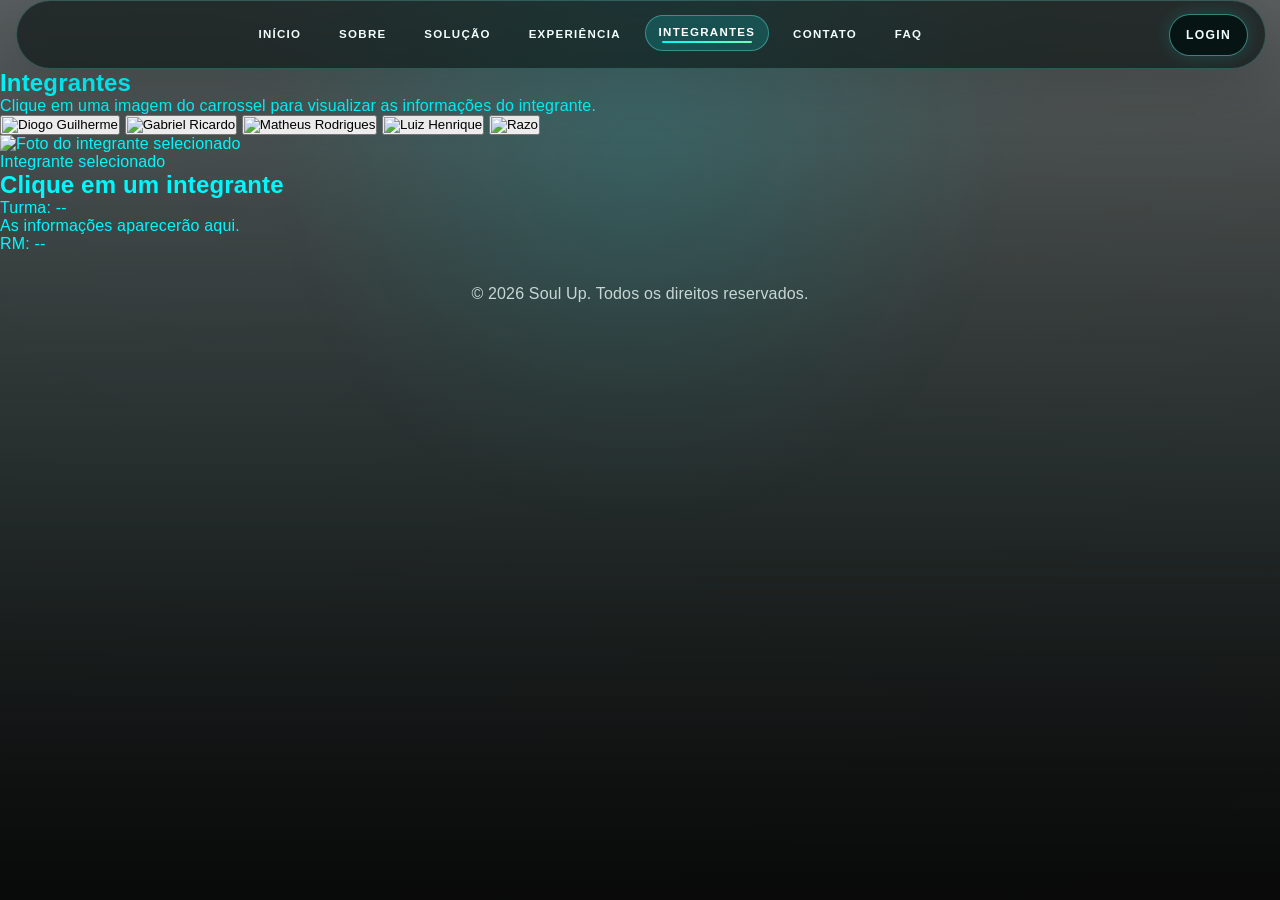
==== pages/integrantes.html @ 76c57694 "feat: adicionado perfil linkedin" ====
<!DOCTYPE html>
<html lang="pt-BR">

<head>
    <meta charset="UTF-8">
    <meta name="viewport" content="width=device-width, initial-scale=1.0">
    <title>Integrantes | Soul UP</title>
    <link rel="stylesheet" href="../css/style.css">
    <link rel="stylesheet" href="../css/integrantes.css">
</head>

<body>
    <div class="layer-blur"></div>

    <div class="conteiner">
        <header>
            <button class="menu-toggle" type="button" aria-label="Abrir menu" aria-expanded="false" aria-controls="menu-principal">
                <span></span>
                <span></span>
                <span></span>
            </button>
            <nav class="main-menu" id="menu-principal" aria-label="Menu principal">
                <a href="../index.html">INÍCIO</a>
                <a href="sobre.html">SOBRE</a>
                <a href="solucao.html">SOLUÇÃO</a>
                <a href="experiencia.html">EXPERIÊNCIA</a>
                <a href="integrantes.html" class="active">INTEGRANTES</a>
                <a href="contato.html">CONTATO</a>
                <a href="faq.html">FAQ</a>
            </nav>

            <a href="login.html" class="login-corner">LOGIN</a>
        </header>

        <main>
            <section class="integrantes" aria-labelledby="titulo-integrantes">
                <div class="integrantes__texto">
                    <h1 id="titulo-integrantes">Integrantes</h1>
                    <p>Clique em uma imagem do carrossel para visualizar as informações do integrante.</p>
                </div>

                <div class="slide" aria-label="Carrossel de integrantes">
                    <button class="item item--1" type="button" data-nome="Diogo Guilherme"
                        data-cargo="Full-Stack Developer" data-rm="573301" data-turma="1TDSPF"
                        data-github="https://github.com/DioohReis" data-linkedin="https://www.linkedin.com/in/diogo-guilherme-de-assis-reis-95b11624b/"
                        data-descricao="Diogo é responsável pelo desenvolvimento do frontend do projeto, cuidando da interface do usuário, garantindo que o design seja implementado de forma responsiva e acessível. "
                        data-imagem="../image/DiogoRM573301.jpg">
                        <img src="../image/DiogoRM573301.jpg" alt="Diogo Guilherme">
                    </button>

                    <button class="item item--2" type="button" data-nome="Gabriel Ricardo"
                        data-cargo="Full-Stack Developer" data-rm="573302" data-turma="1TDSPF"
                        data-github="https://github.com/gabriel-ricardo-ADS" data-linkedin="https://www.linkedin.com/in/gabriel-ricardo-lima/"
                        data-descricao="Gabriel é responsável pelo desenvolvimento do backend, implementando funcionalidades e garantindo a integridade dos dados."
                        data-imagem="../image/Gabriel_Ricardo-01.jpeg">
                        <img src="../image/Gabriel_Ricardo-01.jpeg" alt="Gabriel Ricardo">
                    </button>

                    <button class="item item--3" type="button" data-nome="Matheus Rodrigues"
                        data-cargo="Full-Stack Developer" data-rm="570469" data-turma="1TDSPF"
                        data-github="https://github.com/MatheusRodriguesSerrao" data-linkedin="https://www.linkedin.com/in/matheusrodrigues"
                        data-descricao="Matheus é responsável pelo desenvolvimento do frontend, criando interfaces intuitivas e responsivas."
                        data-imagem="../image/Matheus_Rodrigues.jpeg">
                        <img src="../image/Matheus_Rodrigues.jpeg" alt="Matheus Rodrigues">
                    </button>

                    <button class="item item--4" type="button" data-nome="Luiz Henrique Alves Albarello"
                        data-cargo="Full-Stack Developer" data-rm="572727" data-turma="1TDSPF"
                        data-github="https://github.com/LuizHenriqueAAlbarello" data-linkedin="https://www.linkedin.com/in/luiz-henrique-alves-albarello-82297b410/?skipRedirect=true"
                        data-descricao="Luiz é responsável pelo desenvolvimento do backend, implementando funcionalidades e garantindo a integridade dos dados."
                        data-imagem="../image/LuizHenrique572727.jpeg">
                        <img src="../image/LuizHenrique572727.jpeg" alt="Luiz Henrique">
                    </button>

                    <button class="item item--5" type="button" data-nome="Gabriel Razo"
                        data-cargo="Full-Stack Developer" data-rm="572244" data-turma="1TDSPF"
                        data-github="https://github.com/gabrielrazod9j-ops" data-linkedin="https://www.linkedin.com/in/gabriel-razo-dantas-34724b301?utm_source=share_via&utm_content=profile&utm_medium=member_android"
                        data-descricao="Razo é responsável pelo desenvolvimento do Backend, criando a estrutura do avatar em linguagem Java."
                        data-imagem="../image/razo.01.jpeg">
                        <img src="../image/razo.01.jpeg" alt="Razo">
                    </button>
                </div>
            </section>

            <section class="integrante-detalhes" id="integrante-detalhes" aria-live="polite">
                <div class="integrante-detalhes__card">
                    <img id="detalhe-imagem" src="../image/DiogoRM573301.jpg" alt="Foto do integrante selecionado">

                    <div class="integrante-detalhes__conteudo">
                        <span class="integrante-detalhes__tag">Integrante selecionado</span>
                        <h2 id="detalhe-nome">Clique em um integrante</h2>
                        <p class="integrante-detalhes__turma" id="detalhe-turma">Turma: --</p>
                        <p class="integrante-detalhes__cargo" id="detalhe-cargo">As informações aparecerão aqui.</p>
                        <p class="integrante-detalhes__rm" id="detalhe-rm">RM: --</p>
                        <p id="detalhe-descricao">
                            
                        </p>
                        <div id="detalhe-links">
                            
                        </div>
                    </div>
                </div>
            </section>
        </main>

        <footer>
            <p>© 2026 Soul Up. Todos os direitos reservados.</p>
        </footer>
    </div>

    <script src="../js/menu.js"></script>
    <script src="../js/effects.js"></script>
    <script src="../js/integrantes.js"></script>
</body>

</html>
---- css/style.css ----
/* =========================================================
Responsável por layout global, menu, home e páginas internas.
========================================================= */

* {
    margin: 0;
    padding: 0;
    box-sizing: border-box;
}

:root {
    --bg-dark: #00140f;
    --surface-strong: rgba(0, 12, 10, 0.82);
    --surface-card: rgba(0, 18, 16, 0.76);
    --surface-soft: rgba(0, 20, 18, 0.58);
    --surface-hover: rgba(0, 247, 255, 0.11);
    --primary: #00f7ff;
    --primary-soft: rgba(0, 247, 255, 0.16);
    --green: #72ffb6;
    --text: #f2fffc;
    --text-muted: rgba(242, 255, 252, 0.78);
    --border: rgba(111, 255, 240, 0.36);
    --line-soft: rgba(196, 255, 246, 0.18);
    --line-strong: rgba(114, 255, 182, 0.48);
    --shadow: 0 24px 70px rgba(0, 0, 0, 0.34);
    --radius-xl: 32px;
    --radius-lg: 24px;
    --radius-md: 18px;
    --title-font: 'Didot', 'Bodoni 72', 'Bodoni MT', 'Times New Roman', serif;
    --base-font: Arial, Helvetica, sans-serif;
}

html {
    scroll-behavior: smooth;
}

body {
    min-height: 100vh;
    overflow-x: hidden;
    font-family: var(--base-font);
    letter-spacing: 0.01em;
    color: var(--primary);
    background:
        linear-gradient(rgba(0, 6, 8, 0.48), rgba(0, 0, 0, 0.78)),
        url('../image/fundo.gif') center center / cover fixed no-repeat;
}

body::before,
body::after,
.layer-blur {
    content: '';
    position: fixed;
    inset: 0;
    pointer-events: none;
}

body::before {
    z-index: -2;
    opacity: 0.24;
    background:
        radial-gradient(circle at 20% 20%, rgba(0, 247, 255, 0.08), transparent 35%),
        radial-gradient(circle at 80% 10%, rgba(114, 255, 182, 0.08), transparent 30%),
        linear-gradient(135deg, rgba(0, 247, 255, 0.08), rgba(114, 255, 182, 0.04));
    animation: backgroundFloat 12s ease-in-out infinite;
}

body::after {
    z-index: -1;
    background:
        linear-gradient(to bottom, rgba(0, 0, 0, 0.32), rgba(0, 10, 8, 0.58) 52%, rgba(0, 0, 0, 0.84)),
        radial-gradient(circle at 50% 0%, rgba(0, 247, 255, 0.16), transparent 38%);
}

.layer-blur {
    z-index: 0;
    background: radial-gradient(circle at 50% 18%, rgba(0, 247, 255, 0.08), transparent 38%);
}

img {
    max-width: 100%;
    display: block;
}

a {
    color: inherit;
}

button,
a,
summary,
input,
textarea {
    -webkit-tap-highlight-color: transparent;
}

*:focus-visible {
    outline: 3px solid rgba(114, 255, 182, 0.38);
    outline-offset: 3px;
}

.container,
.conteiner {
    position: relative;
    z-index: 1;
    width: 100%;
    min-height: 100vh;
    margin: 0 auto;
}

main,
section,
footer {
    position: relative;
    z-index: 1;
}

/* ===================== Menu ===================== */
header {
    position: sticky;
    top: 0;
    z-index: 1000;
    width: min(1180px, calc(100% - 2rem));
    margin: 0 auto;
    padding: 1rem 0;
    display: flex;
    align-items: center;
    justify-content: center;
    backdrop-filter: blur(14px);
}

header::before {
    content: '';
    position: absolute;
    inset: 0;
    left: 50%;
    width: min(720px, 100%);
    transform: translateX(-50%);
    border: 1px solid rgba(111, 255, 240, 0.12);
    border-radius: 999px;
    background: rgba(0, 9, 8, 0.36);
    box-shadow: 0 18px 60px rgba(0, 0, 0, 0.18);
    pointer-events: none;
}

.logo {
    display: none;
}

.main-menu {
    position: relative;
    z-index: 2;
    display: flex;
    align-items: center;
    justify-content: center;
    gap: 1rem;
}

.main-menu a {
    position: relative;
    padding: 0.75rem 1rem;
    border: 1px solid transparent;
    border-radius: 999px;
    color: var(--text);
    font-size: 0.9rem;
    font-weight: 800;
    letter-spacing: 0.08rem;
    text-decoration: none;
    transition: color 0.2s ease, border-color 0.2s ease, background 0.2s ease, transform 0.2s ease;
}

.main-menu a::after {
    content: '';
    position: absolute;
    left: 1rem;
    right: 1rem;
    bottom: 0.42rem;
    height: 2px;
    border-radius: 999px;
    background: linear-gradient(90deg, var(--primary), var(--green));
    opacity: 0;
    transform: scaleX(0.35);
    transition: opacity 0.2s ease, transform 0.2s ease;
}

.main-menu a:hover,
.main-menu a:focus-visible,
.main-menu a.active {
    color: #fff;
    border-color: var(--border);
    background: var(--primary-soft);
    transform: translateY(-2px);
    outline: none;
}

.main-menu a:hover::after,
.main-menu a:focus-visible::after,
.main-menu a.active::after {
    opacity: 1;
    transform: scaleX(1);
}

.menu-toggle {
    display: none;
    width: 46px;
    height: 46px;
    border: 1px solid var(--border);
    border-radius: 14px;
    background: rgba(0, 18, 16, 0.86);
    color: var(--text);
    cursor: pointer;
    align-items: center;
    justify-content: center;
    flex-direction: column;
    gap: 6px;
    box-shadow: 0 0 20px rgba(0, 247, 255, 0.18);
    touch-action: manipulation;
}

.menu-toggle span {
    width: 22px;
    height: 2px;
    display: block;
    border-radius: 999px;
    background: var(--text);
    transition: transform 0.2s ease, opacity 0.2s ease;
}

.menu-toggle.is-active span:nth-child(1) {
    transform: translateY(8px) rotate(45deg);
}

.menu-toggle.is-active span:nth-child(2) {
    opacity: 0;
}

.menu-toggle.is-active span:nth-child(3) {
    transform: translateY(-8px) rotate(-45deg);
}

/* ===================== Home / Hero ===================== */
.banner {
    min-height: calc(100vh - 72px);
    padding: clamp(3rem, 7vw, 6rem) 1rem;
    display: flex;
    align-items: center;
    justify-content: center;
    position: relative;
    overflow: hidden;
    text-align: center;
}

.banner::before {
    content: '';
    position: absolute;
    inset: 0;
    z-index: -1;
    background-image:
        linear-gradient(rgba(0, 0, 0, 0.16), rgba(0, 10, 8, 0.38)),
        url('../image/fundo.gif');
    background-size: cover;
    background-position: center calc(50% + var(--bg-parallax, 0px));
    filter: saturate(1.08) contrast(1.04);
}

.banner::after {
    content: '';
    position: absolute;
    inset: 0;
    z-index: 0;
    background:
        linear-gradient(to top, rgba(0, 0, 0, 0.62), transparent 44%),
        radial-gradient(circle at center, rgba(0, 247, 255, 0.08), transparent 34%);
    pointer-events: none;
}

.hero-content {
    position: relative;
    z-index: 2;
    width: min(1080px, 100%);
    margin: 0 auto;
    padding: 0 1rem;
    transform: translate3d(0, var(--title-parallax, 0px), 0);
    transition: transform 0.12s linear;
}

.hero-eyebrow,
.card-kicker,
.form-tag {
    display: inline-flex;
    align-items: center;
    justify-content: center;
    width: fit-content;
    margin: 0 auto 1rem;
    padding: 0.55rem 0.9rem;
    border: 1px solid rgba(114, 255, 182, 0.35);
    border-radius: 999px;
    background: rgba(0, 18, 16, 0.68);
    color: #c8fff7;
    font-size: 0.75rem;
    font-weight: 800;
    letter-spacing: 0.12rem;
    text-transform: uppercase;
}

.banner .title {
    font-family: var(--title-font);
    font-size: clamp(3.2rem, 11vw, 8rem);
    line-height: 0.95;
    letter-spacing: 0.04rem;
    color: var(--primary);
    text-shadow: 0 0 14px rgba(0, 247, 255, 0.5), 0 0 42px rgba(0, 247, 255, 0.22);
    animation: titleFloat 4.5s ease-in-out infinite, titleGlow 2.8s ease-in-out infinite alternate, titlePulse 6s ease-in-out infinite;
    will-change: transform, text-shadow;
}

.subtitle {
    margin-top: 0.9rem;
    color: var(--primary);
    font-size: clamp(1rem, 2.5vw, 1.55rem);
    text-shadow: 0 0 16px rgba(0, 247, 255, 0.38);
}

.hero-description {
    width: min(720px, 100%);
    margin: 1.15rem auto 0;
    color: rgba(242, 255, 252, 0.86);
    font-size: clamp(1rem, 2vw, 1.18rem);
    line-height: 1.75;
    text-shadow: 0 0 18px rgba(0, 0, 0, 0.45);
}

.hero-actions {
    display: flex;
    justify-content: center;
    flex-wrap: wrap;
    gap: 0.9rem;
    margin-top: 1.7rem;
}

.btn-primary,
.btn-secondary,
.form-button {
    display: inline-flex;
    align-items: center;
    justify-content: center;
    min-height: 48px;
    padding: 0.9rem 1.25rem;
    border-radius: 999px;
    font-weight: 900;
    text-decoration: none;
    letter-spacing: 0.04rem;
    cursor: pointer;
    transition: transform 0.2s ease, box-shadow 0.2s ease, border-color 0.2s ease, background 0.2s ease;
}

.btn-primary {
    border: 1px solid rgba(114, 255, 182, 0.66);
    background: linear-gradient(135deg, rgba(0, 247, 255, 0.92), rgba(114, 255, 182, 0.92));
    color: #00100d;
    box-shadow: 0 18px 48px rgba(0, 247, 255, 0.22);
}

.btn-secondary,
.form-button {
    border: 1px solid rgba(196, 255, 246, 0.28);
    background: rgba(0, 16, 14, 0.62);
    color: var(--text);
}

.btn-primary:hover,
.btn-secondary:hover,
.form-button:hover,
.btn-primary:focus-visible,
.btn-secondary:focus-visible,
.form-button:focus-visible {
    transform: translateY(-3px);
    box-shadow: 0 22px 58px rgba(0, 247, 255, 0.24);
    outline: none;
}

.hero-glass-card {
    position: absolute;
    right: clamp(1rem, 5vw, 5rem);
    bottom: clamp(2rem, 8vw, 6rem);
    z-index: 2;
    width: min(300px, calc(100% - 2rem));
    padding: 1.25rem;
    border: 1px solid rgba(111, 255, 240, 0.22);
    border-radius: var(--radius-lg);
    background: rgba(0, 12, 10, 0.58);
    box-shadow: var(--shadow);
    backdrop-filter: blur(14px);
    text-align: left;
}

.hero-glass-card .card-kicker {
    margin: 0 0 0.8rem;
}

.hero-glass-card strong {
    display: block;
    color: var(--green);
    font-size: clamp(2rem, 4vw, 3rem);
    line-height: 1;
}

.hero-glass-card p {
    margin-top: 0.7rem;
    color: var(--text-muted);
    line-height: 1.55;
}

.experience-strip {
    width: min(1180px, calc(100% - 2rem));
    margin: -3.5rem auto 5rem;
    display: grid;
    grid-template-columns: repeat(3, minmax(0, 1fr));
    gap: 1rem;
    position: relative;
    z-index: 3;
}

.experience-card,
.info-card,
.faq-item,
.contact-form,
.contato-lista li,
.cta-box,
.journey-panel {
    border: 1px solid var(--line-soft);
    border-radius: var(--radius-lg);
    background: linear-gradient(145deg, rgba(0, 18, 16, 0.76), rgba(0, 8, 7, 0.62));
    box-shadow: 0 24px 80px rgba(0, 0, 0, 0.28);
    backdrop-filter: blur(16px);
}

.experience-card,
.info-card,
.faq-item,
.contato-lista li {
    transition: transform 0.22s ease, border-color 0.22s ease, box-shadow 0.22s ease;
}

.experience-card {
    min-height: 190px;
    padding: clamp(1.25rem, 2.5vw, 2rem);
}

.experience-card:hover,
.info-card:hover,
.faq-item:hover,
.contato-lista li:hover {
    transform: translateY(-6px);
    border-color: var(--line-strong);
    box-shadow: 0 30px 90px rgba(0, 247, 255, 0.13);
}

.experience-icon,
.info-icon,
.contact-icon {
    display: inline-flex;
    align-items: center;
    justify-content: center;
    width: 44px;
    height: 44px;
    margin-bottom: 1rem;
    border: 1px solid rgba(114, 255, 182, 0.34);
    border-radius: 16px;
    background: rgba(0, 247, 255, 0.09);
    color: var(--green);
    font-weight: 900;
}

.experience-card h2,
.info-card h3,
.faq-item h3,
.faq-item summary {
    margin-bottom: 0.55rem;
    color: #dffff9;
}

.experience-card p,
.info-card p,
.faq-item p {
    color: var(--text-muted);
    font-size: 1.02rem;
    line-height: 1.65;
}

/* ===================== Páginas internas ===================== */
.page-content {
    position: relative;
    overflow: hidden;
    width: min(1260px, calc(100% - 2rem));
    min-height: 68vh;
    margin: 2rem auto 4rem;
    padding: clamp(2rem, 5vw, 4.2rem);
    border: 1px solid rgba(196, 255, 246, 0.2);
    border-radius: var(--radius-xl);
    background: linear-gradient(145deg, rgba(0, 24, 20, 0.86), rgba(0, 8, 5, 0.72));
    box-shadow: var(--shadow);
    backdrop-filter: blur(10px);
}

.page-content::before {
    content: '';
    position: absolute;
    inset: 0;
    background:
        radial-gradient(circle at top left, rgba(0, 247, 255, 0.1), transparent 32%),
        radial-gradient(circle at bottom right, rgba(114, 255, 182, 0.08), transparent 32%);
    pointer-events: none;
}

.page-content > * {
    position: relative;
    z-index: 1;
}

.page-hero {
    width: min(850px, 100%);
    margin: 0 auto 2rem;
    text-align: center;
}

.page-tag {
    display: inline-block;
    margin-bottom: 0.8rem;
    padding: 0.45rem 0.8rem;
    border: 1px solid var(--border);
    border-radius: 999px;
    color: #bafff7;
    background: rgba(0, 25, 22, 0.58);
    font-size: 0.78rem;
    font-weight: 800;
    letter-spacing: 0.08rem;
    text-transform: uppercase;
}

.page-hero h1,
.page-hero h2,
.sobre h2,
.contato h2,
.faq h2 {
    margin-bottom: 0.8rem;
    font-family: var(--title-font);
    color: var(--text);
    font-size: clamp(2rem, 5vw, 3.6rem);
    line-height: 1.05;
    text-shadow: 0 0 22px rgba(0, 247, 255, 0.35);
    animation: titleGlow 3s ease-in-out infinite alternate;
}

.page-hero p,
.contato p,
.sobre p,
.sobre li {
    color: var(--text-muted);
    font-size: clamp(1rem, 1.6vw, 1.15rem);
    line-height: 1.7;
}

.info-grid {
    display: grid;
    grid-template-columns: repeat(2, minmax(0, 1fr));
    gap: 1rem;
}

.info-card {
    min-height: 190px;
    padding: clamp(1.7rem, 3.5vw, 2.6rem);
}

.info-grid--featured .info-card {
    min-height: 250px;
}

.journey-panel {
    margin-top: 1.2rem;
    padding: clamp(1.4rem, 3vw, 2.4rem);
}

.journey-panel h2 {
    margin-bottom: 1rem;
}

.journey-steps {
    display: grid;
    grid-template-columns: repeat(4, minmax(0, 1fr));
    gap: 1rem;
}

.journey-steps article {
    padding: 1rem;
    border: 1px solid rgba(196, 255, 246, 0.12);
    border-radius: var(--radius-md);
    background: rgba(0, 247, 255, 0.06);
}

.journey-steps strong {
    display: inline-flex;
    align-items: center;
    justify-content: center;
    width: 36px;
    height: 36px;
    margin-bottom: 0.7rem;
    border-radius: 50%;
    background: linear-gradient(135deg, var(--primary), var(--green));
    color: #00100d;
}

.journey-steps span {
    display: block;
    margin-bottom: 0.35rem;
    color: var(--text);
    font-weight: 900;
}

.journey-steps p {
    color: var(--text-muted);
    line-height: 1.55;
}

/* ===================== FAQ ===================== */
.faq-list {
    display: grid;
    gap: 1rem;
}

.faq-item {
    min-height: auto;
    padding: clamp(1.4rem, 3vw, 2rem);
}

.faq-item summary {
    cursor: pointer;
    list-style: none;
    font-size: 1.12rem;
    font-weight: 900;
    display: flex;
    align-items: center;
    justify-content: space-between;
    gap: 1rem;
}

.faq-item summary::-webkit-details-marker {
    display: none;
}

.faq-item summary::after {
    content: '+';
    display: inline-flex;
    align-items: center;
    justify-content: center;
    flex: 0 0 34px;
    width: 34px;
    height: 34px;
    border: 1px solid rgba(114, 255, 182, 0.35);
    border-radius: 50%;
    color: var(--green);
    transition: transform 0.2s ease, background 0.2s ease;
}

.faq-item[open] summary::after {
    content: '−';
    background: rgba(114, 255, 182, 0.12);
    transform: rotate(180deg);
}

.faq-item p {
    margin-top: 0.9rem;
}

/* ===================== Contato ===================== */
.contato-lista {
    display: grid;
    grid-template-columns: repeat(3, minmax(0, 1fr));
    gap: 1rem;
    margin: 2rem 0;
    padding: 0;
    list-style: none;
}

.contato-lista li {
    min-height: 160px;
    margin: 0;
    padding: 1.3rem;
    color: var(--text-muted);
}

.contato-lista strong {
    display: block;
    margin-bottom: 0.4rem;
    color: var(--green);
}

.contato-lista a {
    color: var(--text-muted);
    text-decoration: none;
}

.contato-lista a:hover,
.contato-lista a:focus-visible {
    color: #fff;
    text-decoration: underline;
    outline: none;
}

.cta-box {
    margin-top: 1.5rem;
    padding: 1.2rem;
    color: var(--text);
}

.contact-form {
    display: grid;
    gap: 1rem;
    margin-top: 1.5rem;
    padding: clamp(1.25rem, 3vw, 2rem);
}

.contact-form h2 {
    color: var(--text);
    font-size: clamp(1.5rem, 3vw, 2.2rem);
}

.form-helper {
    margin-top: -0.4rem;
    color: var(--text-muted);
}

.form-grid {
    display: grid;
    grid-template-columns: repeat(2, minmax(0, 1fr));
    gap: 1rem;
}

.form-field {
    display: grid;
    gap: 0.45rem;
    color: var(--text);
    font-weight: 700;
}

.form-field--full {
    grid-column: 1 / -1;
}

.form-field input,
.form-field textarea {
    width: 100%;
    min-height: 62px;
    padding: 1.08rem 1.1rem;
    border: 1px solid rgba(111, 255, 240, 0.32);
    border-radius: 16px;
    background: rgba(0, 6, 5, 0.68);
    color: var(--text);
    font: inherit;
    outline: none;
    transition: border-color 0.2s ease, box-shadow 0.2s ease, transform 0.2s ease;
}

.form-field textarea {
    min-height: 240px;
    resize: vertical;
}

.form-field input:focus,
.form-field textarea:focus {
    border-color: var(--green);
    box-shadow: 0 0 0 4px rgba(114, 255, 182, 0.12);
    transform: translateY(-2px);
}

.form-button {
    justify-self: start;
    min-height: 50px;
}

footer {
    width: min(1180px, calc(100% - 2rem));
    margin: 0 auto;
    padding: 2rem 0;
    color: var(--text-muted);
    text-align: center;
}

/* ===================== Animações ===================== */
@keyframes titleFloat {
    0%, 100% { transform: translateY(0) scale(1); }
    50% { transform: translateY(-8px) scale(1.025); }
}

@keyframes titleGlow {
    from { text-shadow: 0 0 18px rgba(0, 247, 255, 0.45), 0 0 38px rgba(114, 255, 182, 0.12); }
    to { text-shadow: 0 0 30px rgba(0, 247, 255, 0.78), 0 0 78px rgba(114, 255, 182, 0.3); }
}

@keyframes titlePulse {
    0%, 100% { filter: drop-shadow(0 0 0 rgba(0, 247, 255, 0)); }
    50% { filter: drop-shadow(0 0 14px rgba(0, 247, 255, 0.38)); }
}

@keyframes backgroundFloat {
    0%, 100% { transform: scale(1) translateY(0); }
    50% { transform: scale(1.04) translateY(-12px); }
}

/* ===================== Responsivo ===================== */
@media (max-width: 1024px) {
    .experience-strip,
    .journey-steps,
    .info-grid {
        grid-template-columns: repeat(2, minmax(0, 1fr));
    }

    .contato-lista {
        grid-template-columns: 1fr;
    }

    .hero-glass-card {
        position: relative;
        right: auto;
        bottom: auto;
        margin: 2rem auto 0;
    }
}

@media (max-width: 768px) {
    header {
        width: calc(100% - 1.5rem);
        min-height: 72px;
        justify-content: flex-end;
        padding: 0.8rem 0;
    }

    header::before {
        display: none;
    }

    .menu-toggle {
        position: relative;
        z-index: 1002;
        display: inline-flex;
    }

    .main-menu {
        position: fixed;
        top: 76px;
        left: 50%;
        width: min(92vw, 420px);
        max-height: calc(100vh - 96px);
        overflow-y: auto;
        transform: translateX(-50%) translateY(-12px) scale(0.98);
        opacity: 0;
        visibility: hidden;
        pointer-events: none;
        display: flex;
        flex-direction: column;
        align-items: stretch;
        gap: 0.65rem;
        padding: 1rem;
        border: 1px solid var(--border);
        border-radius: 22px;
        background: rgba(0, 15, 14, 0.96);
        box-shadow: 0 22px 70px rgba(0, 0, 0, 0.48), 0 0 26px rgba(0, 247, 255, 0.16);
        backdrop-filter: blur(16px);
        z-index: 1001;
        transition: opacity 0.2s ease, visibility 0.2s ease, transform 0.2s ease;
    }

    .main-menu.is-open,
    body.menu-open .main-menu {
        opacity: 1;
        visibility: visible;
        pointer-events: auto;
        transform: translateX(-50%) translateY(0) scale(1);
    }

    .main-menu a {
        width: 100%;
        padding: 0.95rem 1rem;
        border-radius: 16px;
        text-align: center;
        font-size: 0.95rem;
    }

    body.menu-open {
        overflow: hidden;
    }

    .banner {
        min-height: calc(100vh - 68px);
        padding-top: 2.5rem;
    }

    .hero-eyebrow {
        font-size: 0.68rem;
        letter-spacing: 0.08rem;
    }

    .experience-strip,
    .journey-steps,
    .info-grid,
    .form-grid {
        grid-template-columns: 1fr;
    }

    .experience-strip {
        margin-top: -2rem;
        margin-bottom: 3rem;
    }

    .hero-actions {
        align-items: stretch;
    }

    .btn-primary,
    .btn-secondary {
        width: min(100%, 330px);
    }

    .page-content {
        width: calc(100% - 1.5rem);
        margin-top: 1rem;
        padding: 1.25rem;
        border-radius: 22px;
    }
}

@media (max-width: 480px) {
    .banner .title {
        font-size: 3.6rem;
        line-height: 0.9;
    }

    .hero-description {
        font-size: 0.98rem;
    }

    .hero-glass-card,
    .experience-card,
    .info-card,
    .faq-item,
    .contact-form,
    .journey-panel {
        border-radius: 18px;
    }

    .page-content {
        width: calc(100% - 1rem);
        padding: 1rem;
    }

    .form-button {
        justify-self: stretch;
    }
}

/* ===================== Formulário ===================== */
.form-feedback {
    margin-top: 12px;
    font-size: 0.95rem;
    font-weight: 600;
}

.form-feedback.success {
    color: #7CFF9B;
}

.form-feedback.error {
    color: #FF8A8A;
}

/* =========================
SEÇÕES SOBRE: TECNOLOGIAS E ROADMAP
========================= */
.tech-panel,
.roadmap-panel {
    margin-top: 48px;
    padding: 28px;
    border-radius: 24px;
    background: rgba(255, 255, 255, 0.06);
    border: 1px solid rgba(255, 255, 255, 0.12);
}

.tech-panel h2,
.roadmap-panel h2 {
    margin-bottom: 16px;
    font-size: 1.8rem;
}

.tech-panel p {
    max-width: 850px;
    line-height: 1.6;
    opacity: 0.9;
}

.tech-list {
    display: flex;
    flex-wrap: wrap;
    gap: 12px;
    margin-top: 22px;
}

.tech-list span {
    padding: 10px 16px;
    border-radius: 999px;
    background: rgba(124, 255, 155, 0.12);
    border: 1px solid rgba(124, 255, 155, 0.25);
    font-weight: 600;
}

.roadmap-list {
    display: grid;
    grid-template-columns: repeat(4, 1fr);
    gap: 18px;
    margin-top: 22px;
}

.roadmap-list article {
    padding: 20px;
    border-radius: 18px;
    background: rgba(0, 0, 0, 0.22);
    border: 1px solid rgba(255, 255, 255, 0.10);
}

.roadmap-list strong {
    display: inline-flex;
    width: 32px;
    height: 32px;
    align-items: center;
    justify-content: center;
    border-radius: 50%;
    background: rgba(124, 255, 155, 0.18);
    margin-bottom: 12px;
}

.roadmap-list h3 {
    margin-bottom: 8px;
    font-size: 1.1rem;
}

.roadmap-list p {
    font-size: 0.95rem;
    line-height: 1.5;
    opacity: 0.85;
}

@media (max-width: 900px) {
    .roadmap-list {
        grid-template-columns: repeat(2, 1fr);
    }
}

@media (max-width: 600px) {
    .tech-panel,
    .roadmap-panel {
        padding: 22px;
    }

    .roadmap-list {
        grid-template-columns: 1fr;
    }
}

/* ===================== requisitos Front-End ===================== */
.banner .title {
    display: block;
}

.main-menu {
    flex-wrap: wrap;
    gap: 0.6rem;
}

.main-menu a {
    white-space: nowrap;
    font-size: clamp(0.72rem, 1vw, 0.88rem);
}

.about-main .page-hero,
.solution-page .page-hero,
.prototype-page .page-hero {
    margin-bottom: 2.4rem;
}

.about-cards,
.solution-flow,
.prototype-grid,
.mockup-panel {
    display: grid;
    gap: 1.25rem;
}

.about-cards,
.solution-flow {
    grid-template-columns: repeat(4, minmax(0, 1fr));
}

.solution-flow {
    grid-template-columns: repeat(3, minmax(0, 1fr));
}

.about-card,
.solution-step,
.mockup-card,
.prototype-result,
.prototype-controls {
    border: 1px solid var(--border);
    border-radius: var(--radius-lg);
    background: linear-gradient(145deg, rgba(0, 18, 16, 0.78), rgba(0, 8, 7, 0.62));
    box-shadow: 0 22px 70px rgba(0, 0, 0, 0.24);
    backdrop-filter: blur(10px);
}

.about-card,
.solution-step,
.mockup-card,
.prototype-result {
    padding: clamp(1.2rem, 3vw, 1.7rem);
}

.about-card span,
.solution-step span {
    display: inline-flex;
    width: 42px;
    height: 42px;
    align-items: center;
    justify-content: center;
    margin-bottom: 1rem;
    border: 1px solid rgba(114, 255, 182, 0.38);
    border-radius: 50%;
    background: rgba(0, 247, 255, 0.12);
    color: #d7ffe3;
    font-weight: 900;
}

.about-card h2,
.solution-step h2,
.mockup-card h2,
.prototype-result h2 {
    margin-bottom: 0.7rem;
    color: #fff;
    font-size: clamp(1.25rem, 2.5vw, 1.7rem);
}

.about-card p,
.solution-step p,
.mockup-card p,
.prototype-result p {
    color: var(--text-muted);
    line-height: 1.7;
}

.mockup-panel {
    grid-template-columns: 1.1fr 0.9fr;
    align-items: stretch;
    margin-top: 1.4rem;
}

.mockup-label,
.form-tag {
    display: inline-block;
    margin-bottom: 0.8rem;
    padding: 0.35rem 0.75rem;
    border: 1px solid rgba(114, 255, 182, 0.35);
    border-radius: 999px;
    color: #d7ffe3;
    font-size: 0.75rem;
    font-weight: 800;
    letter-spacing: 0.08rem;
    text-transform: uppercase;
}

.progress-row,
.prototype-score {
    display: flex;
    justify-content: space-between;
    gap: 1rem;
    padding: 0.9rem 0;
    border-bottom: 1px solid var(--line-soft);
    color: var(--text);
}

.progress-track {
    height: 12px;
    margin: 1rem 0;
    overflow: hidden;
    border-radius: 999px;
    background: rgba(255, 255, 255, 0.12);
}

.progress-track span {
    display: block;
    height: 100%;
    border-radius: inherit;
    background: linear-gradient(90deg, var(--primary), var(--green));
    transition: width 0.35s ease;
}

.prototype-grid {
    grid-template-columns: minmax(220px, 320px) 1fr;
    align-items: start;
}

.prototype-controls {
    padding: 1rem;
    display: grid;
    gap: 0.8rem;
}

.prototype-option {
    width: 100%;
    padding: 1rem;
    border: 1px solid transparent;
    border-radius: 16px;
    background: rgba(0, 247, 255, 0.08);
    color: var(--text);
    font-weight: 800;
    cursor: pointer;
    transition: transform 0.2s ease, border-color 0.2s ease, background 0.2s ease;
}

.prototype-option:hover,
.prototype-option:focus-visible,
.prototype-option.active {
    transform: translateY(-2px);
    border-color: var(--border);
    background: rgba(114, 255, 182, 0.15);
}

.form-helper {
    margin-bottom: 1.2rem;
    color: var(--text-muted);
    line-height: 1.6;
}

@media (max-width: 1100px) {
    .about-cards,
    .solution-flow {
        grid-template-columns: repeat(2, minmax(0, 1fr));
    }
}

@media (max-width: 768px) {
    .main-menu {
        flex-wrap: nowrap;
        gap: 0.55rem;
    }

    .about-cards,
    .solution-flow,
    .mockup-panel,
    .prototype-grid {
        grid-template-columns: 1fr;
    }

    .main-menu a {
        font-size: 0.9rem;
        white-space: normal;
    }
}

@media (max-width: 480px) {
    .solution-step,
    .about-card,
    .mockup-card,
    .prototype-result,
    .prototype-controls {
        border-radius: 18px;
    }
}

.progress-track .progress-fill--65 { width: 65%; }
.progress-track .progress-fill--60 { width: 60%; }

/* ===================== Experiência Interativa ===================== */
header {
    width: min(1280px, calc(100% - 2rem));
    padding: 0.85rem 1rem;
}

header::before {
    left: 0;
    width: 100%;
    transform: none;
    border-color: rgba(111, 255, 240, 0.22);
    background: rgba(0, 9, 8, 0.58);
}

.main-menu {
    max-width: 100%;
    flex-wrap: wrap;
    gap: 0.45rem 0.6rem;
    padding: 0.2rem;
}

.main-menu a {
    padding: 0.7rem 0.82rem;
    font-size: clamp(0.72rem, 0.9vw, 0.86rem);
    line-height: 1;
    white-space: nowrap;
}

.experience-page {
    padding-bottom: clamp(2rem, 5vw, 4.5rem);
}

.lumen-experience-stage {
    width: min(1050px, 100%);
    margin: 0 auto;
    display: grid;
    grid-template-columns: minmax(0, 1fr);
    justify-items: center;
    gap: 1.35rem;
}

.lumen-experience-stage .experience-lumen {
    position: relative;
    right: auto;
    bottom: auto;
    width: min(390px, 100%);
    z-index: 2;
    animation: lumenFloat 3.8s ease-in-out infinite;
}

.lumen-experience-stage .experience-bubble {
    width: min(520px, calc(100vw - 2.4rem));
    min-height: 190px;
    padding: clamp(1rem, 3vw, 1.35rem);
    margin-bottom: 1.25rem;
    text-align: center;
}

.lumen-experience-stage .experience-bubble .mockup-label {
    margin-bottom: 0.7rem;
}

.lumen-experience-stage .experience-bubble h2 {
    margin-bottom: 0.55rem;
    font-size: clamp(1.45rem, 4vw, 2rem);
}

.lumen-message,
.experience-summary p {
    color: var(--text-muted);
    font-size: clamp(0.96rem, 2.4vw, 1.06rem);
    line-height: 1.65;
}

.experience-bubble.is-changing {
    animation: suggestionPop 0.42s ease;
}

@keyframes suggestionPop {
    0% { transform: translateY(0) scale(1); }
    45% { transform: translateY(-4px) scale(1.025); }
    100% { transform: translateY(0) scale(1); }
}

.experience-controls {
    width: min(760px, 100%);
    grid-template-columns: repeat(4, minmax(0, 1fr));
    align-items: stretch;
}

.experience-summary {
    width: min(760px, 100%);
}

.experience-summary .prototype-score {
    align-items: center;
}

.experience-summary p {
    margin-top: 0.85rem;
}

@media (max-width: 980px) {
    header {
        width: calc(100% - 1.5rem);
    }

    header::before {
        border-radius: 24px;
    }

    .main-menu a {
        padding: 0.68rem 0.72rem;
        font-size: 0.76rem;
    }

    .experience-controls {
        grid-template-columns: repeat(2, minmax(0, 1fr));
    }
}

@media (max-width: 768px) {
    header {
        justify-content: flex-end;
        padding: 0.8rem 0;
    }

    .main-menu {
        flex-wrap: nowrap;
        max-width: min(92vw, 420px);
        padding: 1rem;
        gap: 0.65rem;
    }

    .main-menu a {
        white-space: normal;
        line-height: 1.25;
        font-size: 0.92rem;
        padding: 0.95rem 1rem;
    }

    .lumen-experience-stage .experience-lumen {
        width: min(340px, 100%);
    }

    .lumen-experience-stage .lumen-mascot {
        transform: scale(0.88);
        transform-origin: top center;
        margin-bottom: -34px;
    }

    .experience-controls {
        grid-template-columns: 1fr;
    }
}

@media (max-width: 480px) {
    header {
        width: calc(100% - 1rem);
    }

    .lumen-experience-stage .experience-bubble {
        min-height: auto;
        border-width: 2px;
    }

    .lumen-experience-stage .experience-bubble::after {
        right: 50%;
        transform: translateX(50%) rotate(45deg);
    }
}

/* ===================== Experiência Interativa ===================== */
.experience-page {
    width: min(1180px, calc(100% - 1.25rem));
    overflow: hidden;
}

.lumen-experience-stage {
    overflow: hidden;
    padding-inline: clamp(0.15rem, 2vw, 1rem);
}

.lumen-experience-stage .experience-lumen {
    max-width: 100%;
    transform: none;
    animation: experienceLumenFloat 3.8s ease-in-out infinite;
}

@keyframes experienceLumenFloat {
    0%, 100% { transform: translateY(0); }
    50% { transform: translateY(-12px); }
}

.lumen-experience-stage .lumen-mascot {
    margin-inline: auto;
}

.experience-controls,
.experience-summary,
.lumen-experience-stage .experience-bubble {
    max-width: 100%;
}

.experience-controls .prototype-option {
    min-width: 0;
    white-space: normal;
    line-height: 1.25;
}

@media (max-width: 768px) {
    .experience-page {
        width: min(100% - 1rem, 680px);
        margin-top: 1rem;
        padding: clamp(1.1rem, 5vw, 1.6rem);
        border-radius: 22px;
    }

    .experience-page .page-hero {
        margin-bottom: 1.25rem;
    }

    .experience-page .page-hero h1 {
        font-size: clamp(2rem, 9vw, 2.75rem);
    }

    .experience-page .page-hero p {
        font-size: 0.98rem;
        line-height: 1.6;
    }

    .lumen-experience-stage {
        gap: 1rem;
        padding-inline: 0;
    }

    .lumen-experience-stage .experience-lumen {
        width: min(100%, 330px);
        display: flex;
        align-items: center;
        justify-content: center;
    }

    .lumen-experience-stage .experience-bubble {
        width: min(100%, 320px);
        margin-bottom: 0.65rem;
        padding: 1rem;
        border-radius: 22px;
        text-align: center;
    }

    .lumen-experience-stage .experience-bubble h2 {
        font-size: clamp(1.35rem, 7vw, 1.75rem);
    }

    .lumen-message,
    .experience-summary p {
        font-size: 0.94rem;
        line-height: 1.55;
    }

    .lumen-experience-stage .lumen-mascot {
        width: 230px;
        height: 260px;
        transform: scale(0.74);
        transform-origin: top center;
        margin-top: -0.2rem;
        margin-bottom: -4.6rem;
    }

    .experience-controls {
        width: 100%;
        padding: 0.85rem;
        grid-template-columns: 1fr;
        gap: 0.65rem;
        border-radius: 20px;
    }

    .experience-controls .prototype-option {
        padding: 0.9rem 0.95rem;
        border-radius: 14px;
        font-size: 0.95rem;
    }

    .experience-summary {
        width: 100%;
        padding: 1rem;
        border-radius: 20px;
    }

    .experience-summary .prototype-score {
        flex-direction: column;
        align-items: flex-start;
        gap: 0.35rem;
    }

    .experience-summary .prototype-score strong {
        font-size: 1.6rem;
    }
}

@media (max-width: 420px) {
    .experience-page {
        width: calc(100% - 0.7rem);
        padding: 1rem 0.85rem;
    }

    .lumen-experience-stage .experience-lumen {
        width: min(100%, 292px);
    }

    .lumen-experience-stage .experience-bubble {
        width: 100%;
        padding: 0.9rem;
    }

    .lumen-experience-stage .lumen-mascot {
        transform: scale(0.66);
        margin-top: -0.45rem;
        margin-bottom: -5.6rem;
    }

    .experience-controls,
    .experience-summary {
        padding: 0.75rem;
    }

    .experience-controls .prototype-option {
        padding: 0.85rem;
        font-size: 0.9rem;
    }
}


/* ===================== Login ===================== */
.login-page {
    overflow: hidden;
}

.login-layout {
    width: min(1080px, 100%);
    margin: 0 auto;
    display: grid;
    grid-template-columns: minmax(0, 1fr) minmax(280px, 0.85fr);
    gap: clamp(1rem, 3vw, 1.6rem);
    align-items: stretch;
}

.login-card,
.login-users {
    border: 1px solid var(--border);
    border-radius: var(--radius-lg);
    background: linear-gradient(145deg, rgba(0, 20, 18, 0.84), rgba(0, 8, 7, 0.72));
    box-shadow: 0 20px 60px rgba(0, 0, 0, 0.28);
    backdrop-filter: blur(12px);
}

.login-card {
    padding: clamp(1.25rem, 4vw, 2rem);
    display: grid;
    gap: 1rem;
}

.login-card__header h2,
.login-users h2 {
    margin: 0.45rem 0 0.45rem;
    color: var(--text);
    font-size: clamp(1.45rem, 4vw, 2.1rem);
    line-height: 1.1;
}

.login-card__header p,
.login-users p {
    color: var(--text-muted);
    line-height: 1.6;
}

.login-submit {
    width: 100%;
    margin-top: 0.2rem;
}

.login-users {
    padding: clamp(1.1rem, 3vw, 1.5rem);
}

.user-demo-list {
    margin-top: 1rem;
    display: grid;
    gap: 0.75rem;
}

.user-demo {
    width: 100%;
    padding: 0.85rem;
    border: 1px solid rgba(111, 255, 240, 0.22);
    border-radius: 16px;
    background: rgba(0, 247, 255, 0.08);
    color: var(--text);
    text-align: left;
    cursor: pointer;
    transition: transform 0.2s ease, border-color 0.2s ease, background 0.2s ease;
}

.user-demo strong,
.user-demo span {
    display: block;
}

.user-demo strong {
    margin-bottom: 0.25rem;
    font-size: 0.98rem;
}

.user-demo span {
    color: var(--text-muted);
    font-size: 0.86rem;
    overflow-wrap: anywhere;
}

.user-demo:hover,
.user-demo:focus-visible {
    transform: translateY(-2px);
    border-color: var(--line-strong);
    background: rgba(114, 255, 182, 0.12);
}

.login-modal {
    position: fixed;
    inset: 0;
    z-index: 2000;
    display: none;
    place-items: center;
    padding: 1rem;
}

.login-modal.is-open {
    display: grid;
}

.login-modal__overlay {
    position: absolute;
    inset: 0;
    background: rgba(0, 0, 0, 0.72);
    backdrop-filter: blur(8px);
}

.login-modal__box {
    position: relative;
    z-index: 1;
    width: min(440px, 100%);
    padding: clamp(1.4rem, 5vw, 2rem);
    border: 1px solid var(--border);
    border-radius: 26px;
    background: linear-gradient(145deg, rgba(0, 20, 18, 0.96), rgba(0, 7, 6, 0.94));
    box-shadow: 0 28px 80px rgba(0, 0, 0, 0.48);
    color: var(--text);
    text-align: center;
    animation: modalPop 0.28s ease;
}

.login-modal__close {
    position: absolute;
    top: 0.8rem;
    right: 0.85rem;
    width: 34px;
    height: 34px;
    border: 1px solid rgba(111, 255, 240, 0.24);
    border-radius: 50%;
    background: rgba(255, 255, 255, 0.05);
    color: var(--text);
    font-size: 1.3rem;
    cursor: pointer;
}

.login-modal__icon {
    width: 58px;
    height: 58px;
    margin: 0 auto 1rem;
    display: grid;
    place-items: center;
    border-radius: 50%;
    border: 1px solid var(--border);
    font-size: 1.7rem;
    font-weight: 900;
    color: var(--primary);
    background: rgba(0, 247, 255, 0.12);
    box-shadow: 0 0 26px rgba(0, 247, 255, 0.22);
}

.login-modal--success .login-modal__icon {
    color: var(--green);
    background: rgba(114, 255, 182, 0.12);
    box-shadow: 0 0 26px rgba(114, 255, 182, 0.22);
}

.login-modal__box h2 {
    margin-bottom: 0.65rem;
    font-size: clamp(1.45rem, 6vw, 2rem);
}

.login-modal__box p {
    color: var(--text-muted);
    line-height: 1.6;
}

.login-modal__countdown {
    margin-top: 0.9rem;
    color: var(--green) !important;
    font-weight: 800;
}

.login-modal__button {
    margin-top: 1rem;
    width: 100%;
}

@keyframes modalPop {
    from {
        opacity: 0;
        transform: translateY(14px) scale(0.96);
    }
    to {
        opacity: 1;
        transform: translateY(0) scale(1);
    }
}

@media (max-width: 1120px) {
    header {
        width: min(1240px, calc(100% - 1rem));
    }

    header::before {
        width: min(100%, 1060px);
    }

    .main-menu {
        gap: 0.45rem;
    }

    .main-menu a {
        padding-inline: 0.65rem;
        letter-spacing: 0.055rem;
    }
}

@media (max-width: 860px) {
    .login-layout {
        grid-template-columns: 1fr;
    }
}

@media (max-width: 768px) {
    .login-page {
        width: min(100% - 1rem, 680px);
        padding: clamp(1.1rem, 5vw, 1.6rem);
    }

    .login-layout {
        gap: 1rem;
    }

    .login-card,
    .login-users {
        border-radius: 22px;
    }

    .user-demo {
        padding: 0.8rem;
    }
}

/* ===================== Login fora do menu ===================== */
.login-corner {
    position: relative;
    z-index: 1003;
    display: inline-flex;
    align-items: center;
    justify-content: center;
    min-height: 42px;
    margin-left: 0.75rem;
    padding: 0.7rem 1rem;
    border: 1px solid rgba(111, 255, 240, 0.48);
    border-radius: 999px;
    color: var(--text);
    background: rgba(0, 18, 16, 0.82);
    box-shadow: 0 0 18px rgba(0, 247, 255, 0.16);
    font-size: clamp(0.76rem, 0.9vw, 0.86rem);
    font-weight: 900;
    letter-spacing: 0.08rem;
    line-height: 1;
    text-decoration: none;
    white-space: nowrap;
    transition: transform 0.2s ease, background 0.2s ease, border-color 0.2s ease, box-shadow 0.2s ease;
}

.login-corner:hover,
.login-corner:focus-visible,
.login-corner.active {
    color: #fff;
    border-color: rgba(111, 255, 240, 0.85);
    background: rgba(0, 247, 255, 0.16);
    box-shadow: 0 0 24px rgba(0, 247, 255, 0.28);
    transform: translateY(-2px);
    outline: none;
}

@media (min-width: 769px) {
    header {
        justify-content: center;
    }

    header .login-corner {
        position: absolute;
        right: 1rem;
        top: 50%;
        margin-left: 0;
        transform: translateY(-50%);
    }

    header .login-corner:hover,
    header .login-corner:focus-visible,
    header .login-corner.active {
        transform: translateY(-50%) scale(1.04);
    }

    .main-menu {
        padding-right: 6.4rem;
        padding-left: 0.2rem;
    }
}

@media (max-width: 768px) {
    header {
        display: flex;
        align-items: center;
        justify-content: space-between;
        gap: 0.75rem;
    }

    .menu-toggle {
        order: 1;
        flex: 0 0 auto;
    }

    .login-corner {
        order: 2;
        margin-left: auto;
        padding: 0.68rem 0.9rem;
        font-size: 0.76rem;
    }

    .login-corner:hover,
    .login-corner:focus-visible,
    .login-corner.active {
        transform: scale(1.03);
    }

    .main-menu {
        order: 3;
    }
}

@media (max-width: 420px) {
    .login-corner {
        padding: 0.62rem 0.78rem;
        font-size: 0.7rem;
        letter-spacing: 0.055rem;
    }
}

/* ===================== Quests sustentáveis - Experiência ===================== */
.quest-page {
    width: min(1240px, calc(100% - 1.25rem));
}

.quest-hero {
    width: min(920px, 100%);
}

.quest-dashboard {
    display: grid;
    grid-template-columns: minmax(240px, 0.9fr) minmax(280px, 1.05fr) minmax(240px, 0.9fr);
    gap: clamp(1rem, 2.5vw, 1.4rem);
    align-items: center;
    margin-bottom: clamp(1.5rem, 4vw, 2.6rem);
}

.quest-player-card,
.quest-info-card,
.quest-panel,
.quest-card,
.quest-modal-box {
    border: 1px solid var(--border);
    border-radius: var(--radius-lg);
    background: linear-gradient(145deg, rgba(0, 18, 16, 0.86), rgba(0, 8, 7, 0.68));
    box-shadow: 0 24px 75px rgba(0, 0, 0, 0.28);
    backdrop-filter: blur(14px);
}

.quest-player-card,
.quest-info-card {
    min-height: 360px;
    padding: clamp(1.2rem, 3vw, 1.7rem);
}

.quest-player-card h2,
.quest-info-card h2,
.quest-panel h2,
.quest-card h3,
.quest-modal-box h2 {
    color: var(--text);
}

.quest-player-card p,
.quest-info-card p,
.quest-panel p,
.quest-card p,
.quest-card small,
.quest-player-card small {
    color: var(--text-muted);
    line-height: 1.6;
}

.quest-level-box {
    display: grid;
    gap: 0.3rem;
    margin: 1.2rem 0 0.4rem;
    padding: 1rem;
    border: 1px solid rgba(114, 255, 182, 0.24);
    border-radius: 18px;
    background: rgba(0, 247, 255, 0.08);
}

.quest-level-box span,
.quest-score-row span,
.quest-difficulty-control label {
    color: #cffff9;
    font-size: 0.85rem;
    font-weight: 800;
    letter-spacing: 0.04rem;
    text-transform: uppercase;
}

.quest-level-box strong,
.quest-score-row strong {
    color: var(--green);
    font-size: clamp(1.35rem, 3vw, 1.8rem);
}

.quest-score-row {
    margin-top: 0.8rem;
}

.quest-lumen {
    position: relative;
    right: auto;
    bottom: auto;
    width: min(410px, 100%);
    max-width: 100%;
    margin: 0 auto;
    display: grid;
    justify-items: center;
    animation: experienceLumenFloat 3.8s ease-in-out infinite;
}

.quest-bubble {
    width: min(430px, 100%);
    min-height: 205px;
    margin-bottom: 1rem;
    padding: clamp(1rem, 2.5vw, 1.35rem);
    text-align: center;
}

.quest-bubble h2 {
    margin-bottom: 0.55rem;
    font-size: clamp(1.45rem, 4vw, 2.05rem);
}

.quest-bubble.is-changing {
    animation: suggestionPop 0.42s ease;
}

.quest-lumen .lumen-mascot {
    margin-inline: auto;
}

.quest-difficulty-control {
    display: grid;
    gap: 0.55rem;
    margin-top: 1.25rem;
}

.quest-difficulty-control select {
    width: 100%;
    min-height: 52px;
    padding: 0 1rem;
    border: 1px solid rgba(111, 255, 240, 0.36);
    border-radius: 16px;
    color: var(--text);
    background: rgba(0, 7, 6, 0.82);
    font: inherit;
    font-weight: 800;
}

.quest-panel {
    padding: clamp(1.2rem, 3vw, 1.8rem);
}

.quest-panel-header {
    display: flex;
    justify-content: space-between;
    gap: 1rem;
    margin-bottom: 1.1rem;
}

.quest-tabs {
    display: flex;
    flex-wrap: wrap;
    gap: 0.65rem;
    margin: 1.2rem 0 1.4rem;
}

.quest-tab,
.quest-complete-btn,
.quest-modal-box button {
    border: 1px solid rgba(111, 255, 240, 0.28);
    border-radius: 999px;
    color: var(--text);
    background: rgba(0, 247, 255, 0.08);
    font: inherit;
    font-weight: 900;
    cursor: pointer;
    transition: transform 0.2s ease, border-color 0.2s ease, background 0.2s ease, box-shadow 0.2s ease;
}

.quest-tab {
    padding: 0.78rem 1rem;
}

.quest-tab:hover,
.quest-tab:focus-visible,
.quest-tab.active,
.quest-complete-btn:hover,
.quest-complete-btn:focus-visible,
.quest-modal-box button:hover,
.quest-modal-box button:focus-visible {
    transform: translateY(-2px);
    border-color: var(--line-strong);
    background: rgba(114, 255, 182, 0.16);
    box-shadow: 0 16px 45px rgba(0, 247, 255, 0.12);
}

.quest-list-header {
    margin-bottom: 1rem;
}

.quest-grid {
    display: grid;
    grid-template-columns: repeat(3, minmax(0, 1fr));
    gap: 1rem;
}

.quest-card {
    position: relative;
    overflow: hidden;
    min-height: 310px;
    padding: clamp(1.1rem, 2.5vw, 1.35rem);
    display: flex;
    flex-direction: column;
    gap: 0.8rem;
    transition: transform 0.22s ease, border-color 0.22s ease, box-shadow 0.22s ease;
}

.quest-card::before {
    content: '';
    position: absolute;
    inset: 0;
    opacity: 0.18;
    pointer-events: none;
    background: radial-gradient(circle at top right, var(--primary), transparent 34%);
}

.quest-card:hover {
    transform: translateY(-6px);
    border-color: var(--line-strong);
    box-shadow: 0 28px 80px rgba(0, 247, 255, 0.14);
}

.quest-card > * {
    position: relative;
    z-index: 1;
}

.quest-card-top {
    display: flex;
    align-items: center;
    justify-content: space-between;
    gap: 0.8rem;
}

.quest-card-top strong {
    color: var(--green);
    font-size: 1.18rem;
}

.quest-difficulty {
    display: inline-flex;
    align-items: center;
    justify-content: center;
    padding: 0.35rem 0.7rem;
    border-radius: 999px;
    color: #00140f;
    background: linear-gradient(135deg, var(--primary), var(--green));
    font-size: 0.78rem;
    font-weight: 950;
    text-transform: uppercase;
}

.quest-card h3 {
    font-size: clamp(1.18rem, 2.5vw, 1.45rem);
}

.quest-card small {
    margin-top: auto;
}

.quest-complete-btn {
    width: 100%;
    margin-top: 0.3rem;
    padding: 0.86rem 1rem;
}

.quest-complete-btn:disabled {
    cursor: not-allowed;
    color: rgba(242, 255, 252, 0.62);
    background: rgba(114, 255, 182, 0.12);
    border-color: rgba(114, 255, 182, 0.2);
    box-shadow: none;
    transform: none;
}

.quest-card--medio::before {
    background: radial-gradient(circle at top right, var(--green), transparent 34%);
}

.quest-card--dificil::before {
    background: radial-gradient(circle at top right, #fff06a, transparent 34%);
}

.quest-modal {
    position: fixed;
    inset: 0;
    z-index: 80;
    display: none;
    align-items: center;
    justify-content: center;
    padding: 1rem;
    background: rgba(0, 0, 0, 0.72);
    backdrop-filter: blur(10px);
}

.quest-modal.is-open {
    display: flex;
}

.quest-modal-box {
    width: min(440px, 100%);
    padding: clamp(1.25rem, 4vw, 2rem);
    text-align: center;
    animation: suggestionPop 0.35s ease;
}

.quest-modal-box p {
    margin: 0.8rem 0 1.2rem;
    color: var(--text-muted);
    line-height: 1.65;
}

.quest-modal-box button {
    padding: 0.85rem 1.25rem;
}

@media (max-width: 1100px) {
    .quest-dashboard {
        grid-template-columns: 1fr 1fr;
    }

    .quest-lumen {
        grid-column: 1 / -1;
        grid-row: 1;
    }

    .quest-grid {
        grid-template-columns: repeat(2, minmax(0, 1fr));
    }
}

@media (max-width: 768px) {
    .quest-page {
        width: min(100% - 1rem, 680px);
        padding: clamp(1.1rem, 5vw, 1.6rem);
        border-radius: 22px;
    }

    .quest-hero {
        margin-bottom: 1.25rem;
    }

    .quest-hero h1 {
        font-size: clamp(2rem, 9vw, 2.75rem);
    }

    .quest-dashboard,
    .quest-grid {
        grid-template-columns: 1fr;
    }

    .quest-lumen {
        width: min(100%, 330px);
        grid-row: auto;
    }

    .quest-bubble {
        width: min(100%, 320px);
        min-height: auto;
        padding: 1rem;
        border-radius: 22px;
    }

    .quest-lumen .lumen-mascot {
        width: 230px;
        height: 260px;
        transform: scale(0.74);
        transform-origin: top center;
        margin-top: -0.15rem;
        margin-bottom: -4.6rem;
    }

    .quest-player-card,
    .quest-info-card {
        min-height: auto;
    }

    .quest-tabs {
        display: grid;
        grid-template-columns: 1fr;
    }

    .quest-tab {
        width: 100%;
        border-radius: 16px;
        padding: 0.92rem;
    }

    .quest-card {
        min-height: auto;
    }
}

@media (max-width: 420px) {
    .quest-page {
        width: calc(100% - 0.7rem);
        padding: 1rem 0.85rem;
    }

    .quest-lumen {
        width: min(100%, 292px);
    }

    .quest-bubble {
        width: 100%;
        padding: 0.9rem;
    }

    .quest-lumen .lumen-mascot {
        transform: scale(0.66);
        margin-top: -0.45rem;
        margin-bottom: -5.6rem;
    }

    .quest-player-card,
    .quest-info-card,
    .quest-panel,
    .quest-card {
        padding: 0.95rem;
        border-radius: 18px;
    }

    .quest-card-top {
        align-items: flex-start;
        flex-direction: column;
    }
}


/* Barra de progresso inicial das quests */
#quest-progress-bar {
    width: 0%;
}
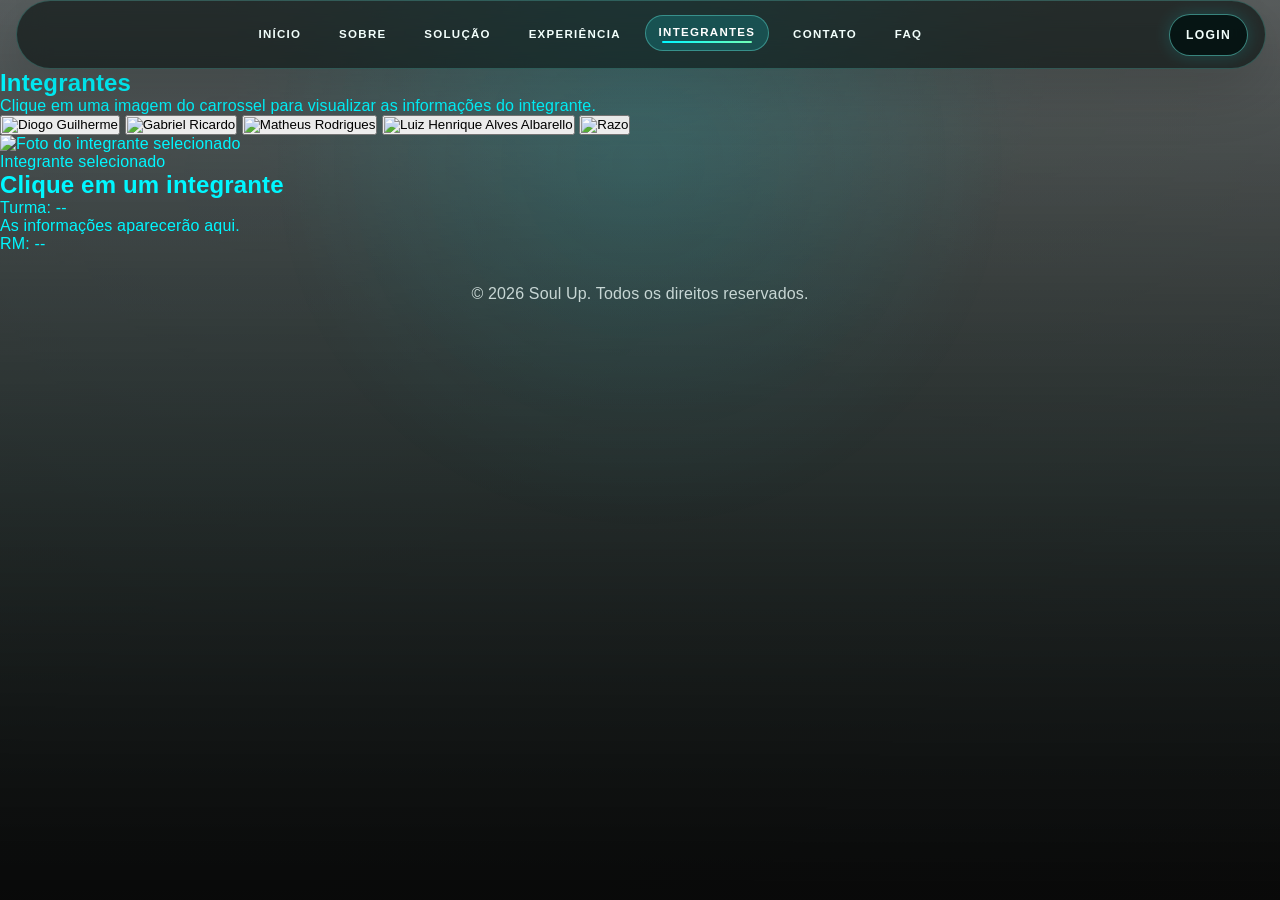
==== commit 5b06fa75: "feat: arrumado nome luiz" ====
--- a/pages/integrantes.html
+++ b/pages/integrantes.html
@@ -69,7 +69,7 @@
                         data-github="https://github.com/LuizHenriqueAAlbarello" data-linkedin="https://www.linkedin.com/in/luiz-henrique-alves-albarello-82297b410/?skipRedirect=true"
                         data-descricao="Luiz é responsável pelo desenvolvimento do backend, implementando funcionalidades e garantindo a integridade dos dados."
                         data-imagem="../image/LuizHenrique572727.jpeg">
-                        <img src="../image/LuizHenrique572727.jpeg" alt="Luiz Henrique">
+                        <img src="../image/LuizHenrique572727.jpeg" alt="Luiz Henrique Alves Albarello">
                     </button>
 
                     <button class="item item--5" type="button" data-nome="Gabriel Razo"
